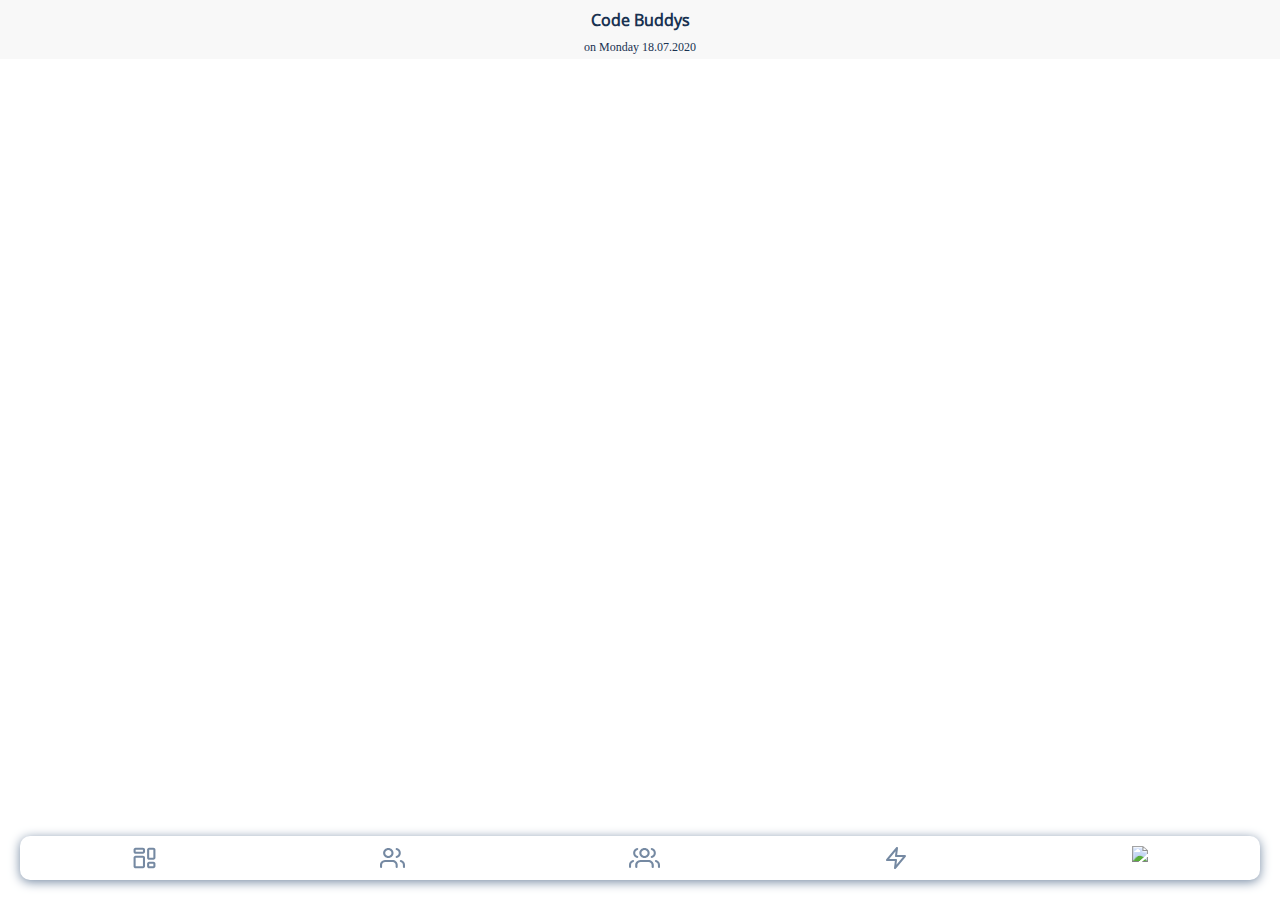
==== buddy-2.html @ 91a60e1b "add active icons to navbar /finish app structure" ====
<!DOCTYPE html>
<html lang="en">
  <head>
    <meta charset="UTF-8" />
    <meta http-equiv="X-UA-Compatible" content="IE=edge" />
    <meta name="viewport" content="width=device-width, initial-scale=1.0" />
    <title>Document</title>
    <link rel="stylesheet" href="nav.css" />
  </head>
  <body>
    <header>
      <h1 class="txt-title"><!-- Headline here -->Code Buddys</h1>
      <div class="txt-label">
        <!--here goes the label on screen2 and 3 -->on Monday 18.07.2020
      </div>
    </header>
    <main></main>
    <footer>
      <nav class="box-shadow-normal">
        <a href="dashboard-1.html" alt="link to dashboard screen"
          ><img src="images/dashboard-inactive.svg"
        /></a>
        <a href="buddy-2.html" alt="link to buddy screen"
          ><img src="images/buddyicon-inactive.svg"
        /></a>
        <a href="team-3.html" alt="link to team screen"
          ><img src="images/teamicon-inactive.svg"
        /></a>
        <a href="energy-4.html" alt="link to energy screen"
          ><img src="images/energyicon-inactive.svg"
        /></a>
        <a href="journal-5.html" alt="link to journal page"
          ><img src="images/journalicon-inactive.svg"
        /></a>
      </nav>
    </footer>
  </body>
</html>
---- nav.css ----
@import url("token.css");

body {
  padding: 0;
  margin: 0;
}

header {
  position: absolute;
  top: 0;
  width: 100%;
  height: 59px; /* on pages headline + label = 81px */
  background-image: url("images/header-bg-1.svg");
  background-size: cover;
  background-repeat: no-repeat;
}

h1 {
  color: var(--clr-text);
}

header div {
  color: var(--clr-text);
  text-align: center;
}

footer nav {
  position: absolute;
  display: flex;
  bottom: 20px;
  left: 20px;
  right: 20px;
  height: 44px;
}

footer nav a {
  display: flex;
  padding: 0.5rem;
  margin: 0.1rem;
  justify-content: center;
  flex-grow: 1;
}
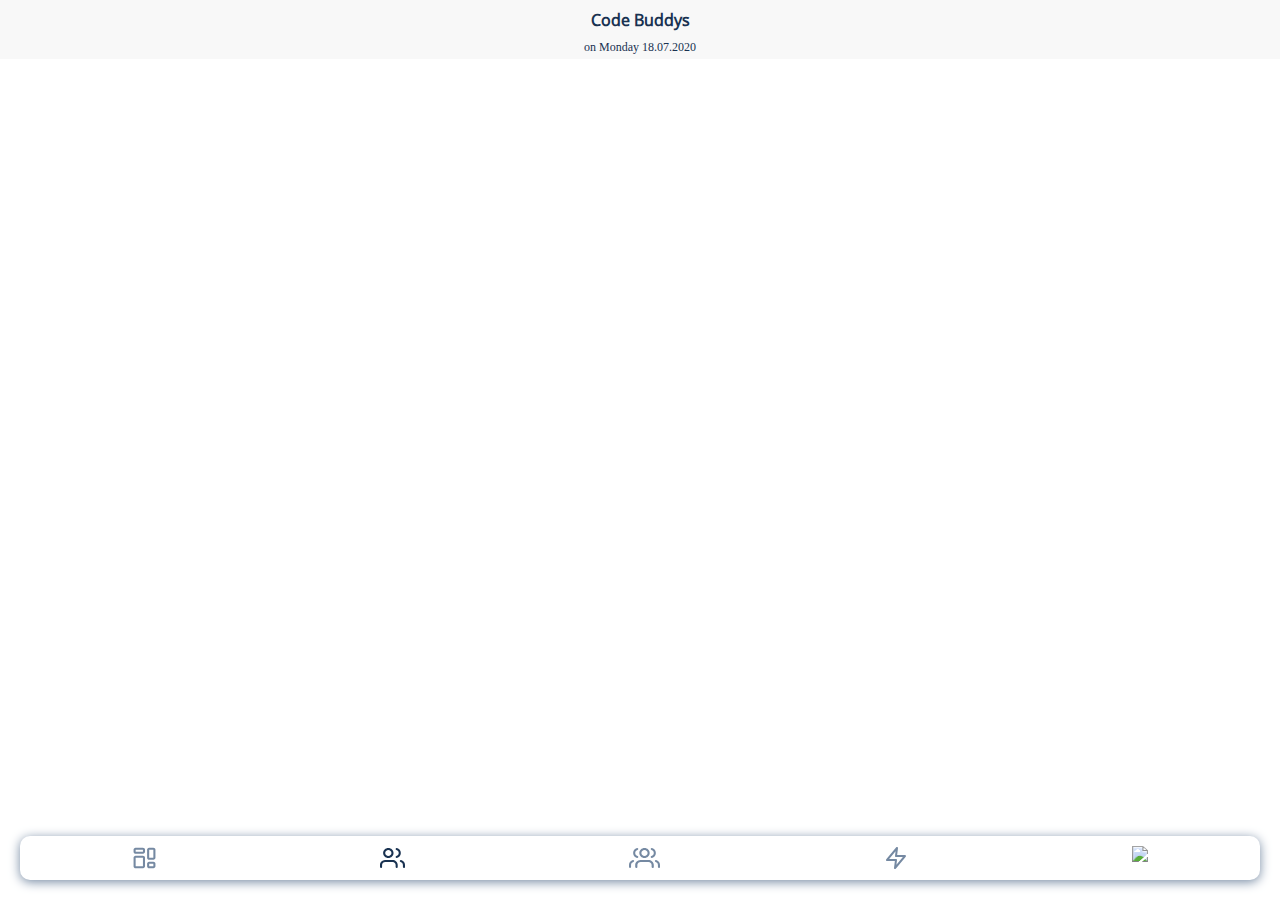
==== commit f3951704: "add basic css layout / add images" ====
--- a/buddy-2.html
+++ b/buddy-2.html
@@ -18,10 +18,10 @@
     <footer>
       <nav class="box-shadow-normal">
         <a href="dashboard-1.html" alt="link to dashboard screen"
-          ><img src="images/dashboard-inactive.svg"
+          ><img src="images/dashboardicon-inactive.svg"
         /></a>
         <a href="buddy-2.html" alt="link to buddy screen"
-          ><img src="images/buddyicon-inactive.svg"
+          ><img src="images/buddyicon-active.svg"
         /></a>
         <a href="team-3.html" alt="link to team screen"
           ><img src="images/teamicon-inactive.svg"
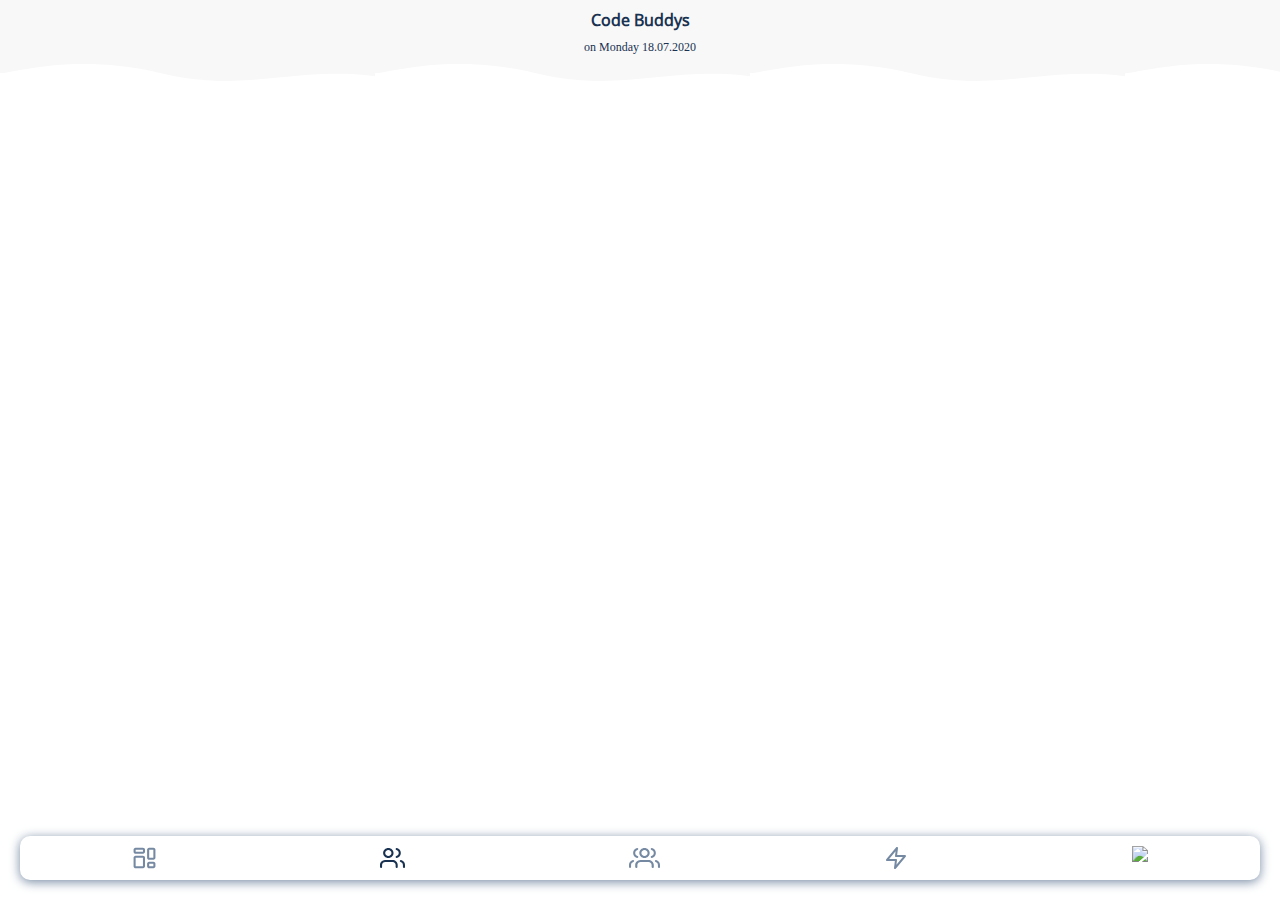
==== commit 20ef6cce: "add header resizing / fixed links in css / add z-index for nav" ====
--- a/buddy-2.html
+++ b/buddy-2.html
@@ -5,10 +5,10 @@
     <meta http-equiv="X-UA-Compatible" content="IE=edge" />
     <meta name="viewport" content="width=device-width, initial-scale=1.0" />
     <title>Document</title>
-    <link rel="stylesheet" href="nav.css" />
+    <link rel="stylesheet" href="style.css" />
   </head>
   <body>
-    <header>
+    <header id="header-labeled">
       <h1 class="txt-title"><!-- Headline here -->Code Buddys</h1>
       <div class="txt-label">
         <!--here goes the label on screen2 and 3 -->on Monday 18.07.2020
--- a/style.css
+++ b/style.css
@@ -0,0 +1,62 @@
+@import url("token.css");
+@import url("dashboard-1.css");
+@import url("buddy-2.css");
+@import url("team-3.css");
+@import url("energy-4.css");
+@import url("journal-5.css");
+@import url("journal-6.css");
+
+/* import your *.css file above this line */
+
+body {
+  margin: 0;
+  padding: 0;
+}
+
+header {
+  position: absolute;
+  top: 0;
+  width: 100%; /* on pages headline + label = 81px */
+  background-image: url("images/header-bg-small.svg");
+  height: 59px;
+  z-index: 2;
+}
+
+#header-labeled {
+  background-image: url("images/header-bg-large.svg");
+  height: 81px;
+}
+
+h1 {
+  color: var(--clr-text);
+}
+
+header div {
+  color: var(--clr-text);
+  text-align: center;
+}
+/* ======================
+    Main below this line
+   ====================== */
+
+/* ======================
+    Main above this line
+   ====================== */
+
+footer nav {
+  position: absolute;
+  display: flex;
+  bottom: 20px;
+  left: 20px;
+  right: 20px;
+  height: 44px;
+  z-index: 2;
+}
+
+footer nav a {
+  display: flex;
+  padding: 0.5rem;
+  margin: 0.1rem;
+  justify-content: center;
+  flex-grow: 1;
+}
